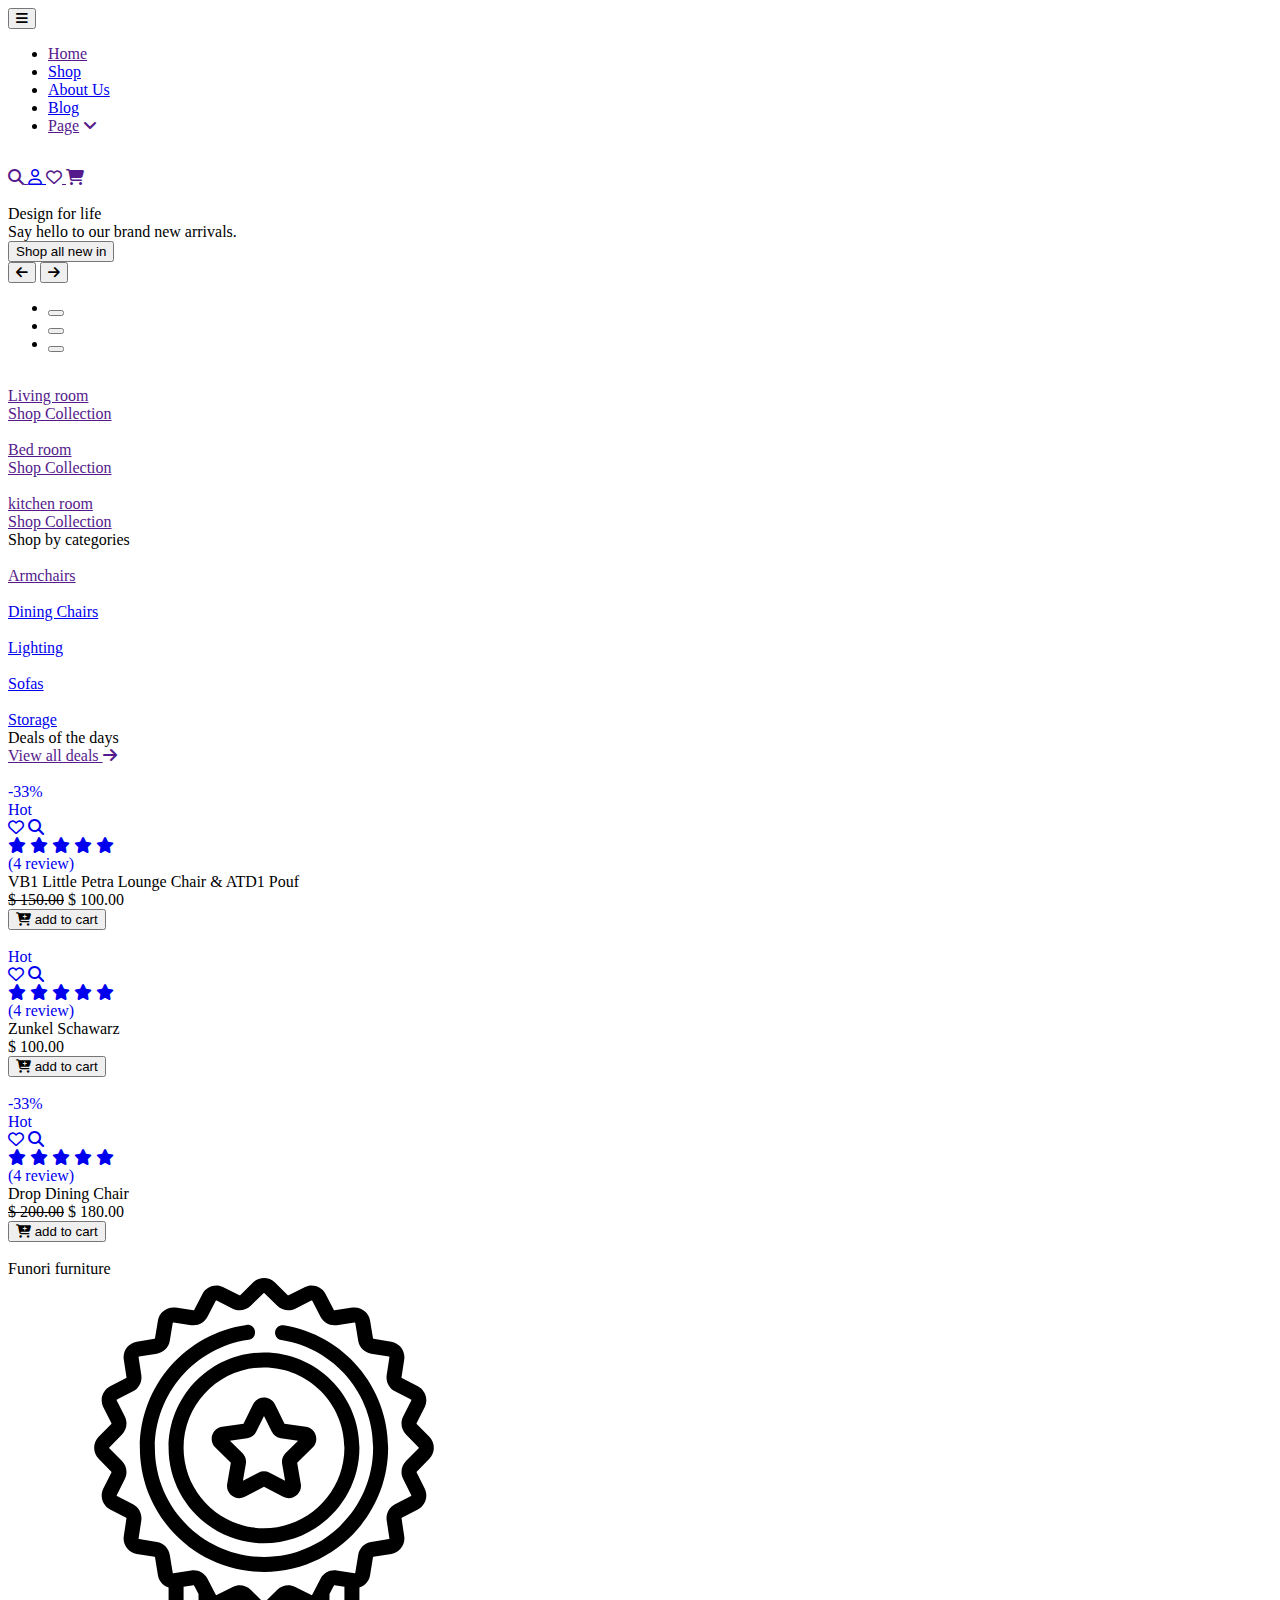
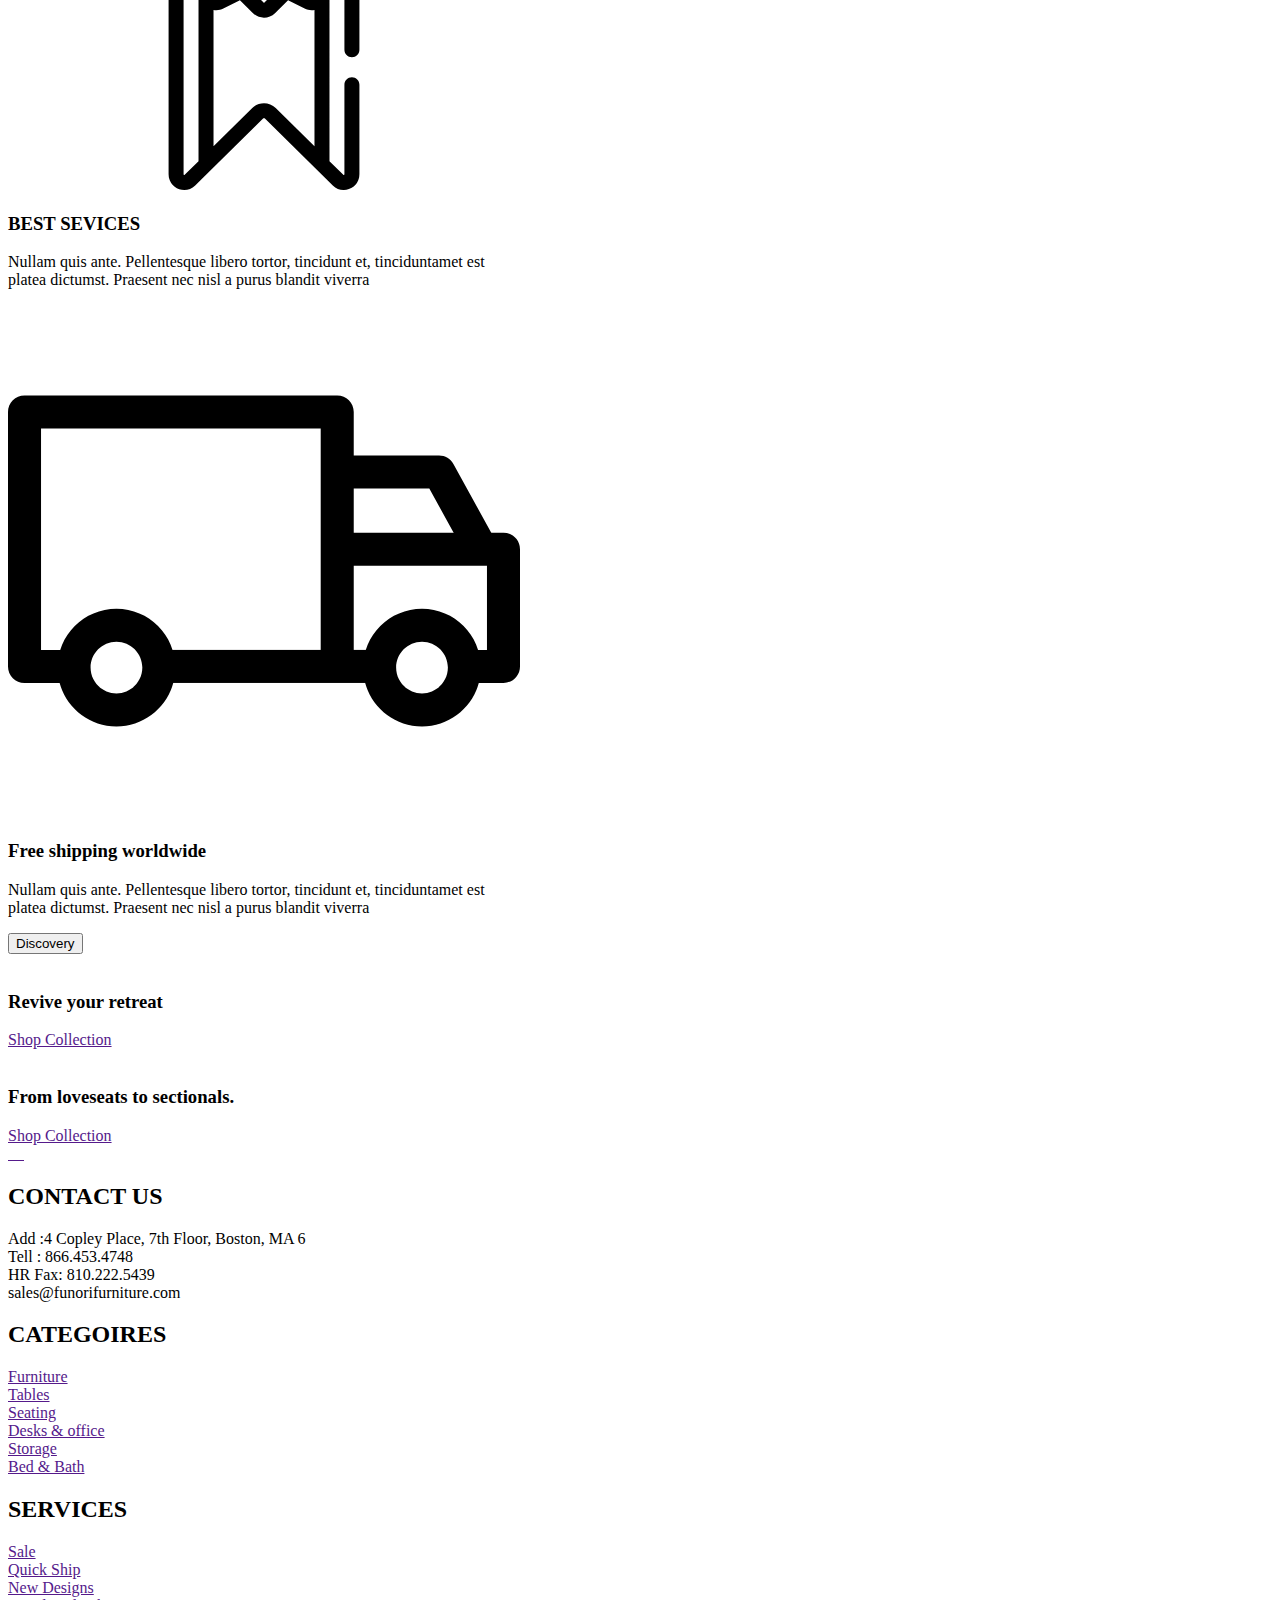
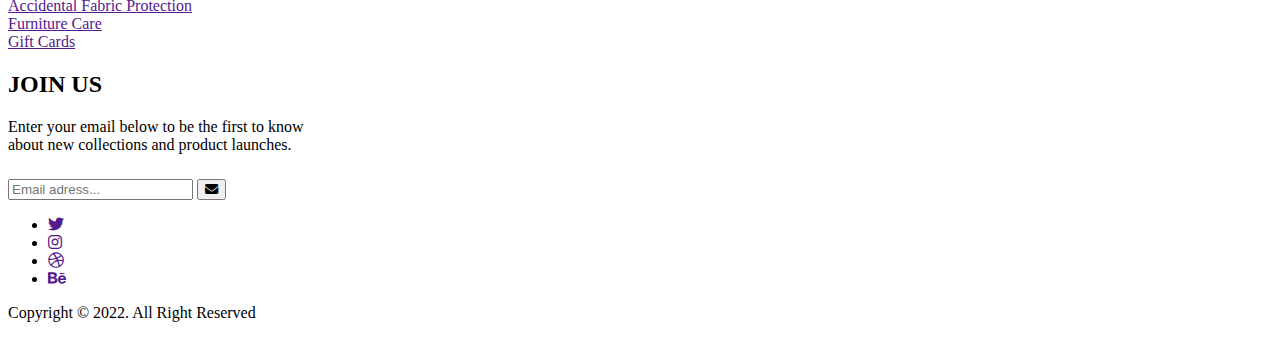
==== index.html @ 5615c468 "add product page" ====
<!DOCTYPE html>
<html lang="en">
  <head>
    <meta charset="UTF-8" />
    <meta http-equiv="X-UA-Compatible" content="IE=edge" />
    <meta name="viewport" content="width=device-width, initial-scale=1.0" />
    <link
      rel="stylesheet"
      href="https://cdnjs.cloudflare.com/ajax/libs/font-awesome/6.1.1/css/all.min.css"
    />
    <link rel="stylesheet" href="Css/main.css" />
    <link rel="stylesheet" href="Css/main-moblie.css" />
    <title>Home</title>
  </head>
  <body>
    <div class="header">
      <div class="content">
        <div class="box-menu-mobile">
          <button>
            <i class="fa-solid fa-bars"></i>
          </button>
        </div>
        <nav class="box-menu">
          <ul class="all-list-menu">
            <li>
              <a href="" class="hover-a">Home</a>
              <!-- <a href="">
                            <i class="fa-solid fa-angle-down angle-down"></i>
                        </a> -->
            </li>
            <li class="padding-list-menu">
              <a href="Page/Shop.html" class="hover-a">Shop</a>
              <!-- <a href="">
                            <i class="fa-solid fa-angle-down angle-down"></i>
                        </a> -->
            </li>
            <li class="padding-list-menu">
              <a href="Page/about.html" class="hover-a">About Us</a>
              <!-- <a href="">
                            <i class="fa-solid fa-angle-down angle-down"></i>
                        </a> -->
            </li>
            <li class="padding-list-menu">
              <a href="Page/blog.html" class="hover-a">Blog</a>
              <!-- <a href="">
                            <i class="fa-solid fa-angle-down angle-down"></i>
                        </a> -->
            </li>
            <li class="padding-list-menu">
              <a href="" class="hover-a">Page</a>
              <a href="">
                <i class="fa-solid fa-angle-down angle-down"></i>
              </a>
            </li>
          </ul>
        </nav>
        <div class="box-logo">
          <div class="logo">
            <a href="index.html">
              <img src="Picture/logo.png" alt="" />
            </a>
          </div>
        </div>
        <div class="box-icon">
          <a href="" class="box-search">
            <i class="fa-solid fa-magnifying-glass search"></i>
          </a>
          <a href="Page/login.html" class="box-user">
            <i class="fa-regular fa-user user"></i>
          </a>
          <a href="" class="box-heart">
            <i class="fa-regular fa-heart heart"></i>
          </a>
          <a href="" class="box-cart">
            <i class="fa-solid fa-cart-shopping cart"></i>
          </a>
        </div>
      </div>
    </div>
    <div class="banner">
      <img id="pic" src="Picture/slider-4.jpg" alt="" />
      <div class="in-content">
        <div class="tran-box">
          <div class="title">Design for life</div>
          <div class="text-title">Say hello to our brand new arrivals.</div>
          <div class="all-button">
            <button>Shop all new in</button>
          </div>
        </div>
        <button id="left"><i class="fa-solid fa-arrow-left"></i></button>
        <button id="right"><i class="fa-solid fa-arrow-right"></i></button>
      </div>
      <div id="list">
        <ul>
          <li><button onclick="indexNumber(0)"></button></li>
          <li><button onclick="indexNumber(1)"></button></li>
          <li><button onclick="indexNumber(2)"></button></li>
        </ul>
      </div>
    </div>
    <div class="box-room">
      <a href="">
        <div class="living-room">
          <img src="Picture/Living-room.jpg" alt="" />
          <div class="title-Living-room">Living room</div>
          <div class="Shop-col">Shop Collection</div>
        </div>
      </a>
      <a href="">
        <div class="bed-room">
          <img src="Picture/bedroom.jpg" alt="" />
          <div class="title-bed-room">Bed room</div>
          <div class="Shop-col">Shop Collection</div>
        </div>
      </a>
      <a href="">
        <div class="ketchen-room">
          <img src="Picture/ketchen-room.jpg" alt="" />
          <div class="title-kitchen-room">kitchen room</div>
          <div class="Shop-col">Shop Collection</div>
        </div>
      </a>
    </div>
    <div class="setion-shop">
      <div class="box-title">
        <div class="title-shop">Shop by categories</div>
      </div>
      <div class="all-box-product">
        <div class="box-product">
          <a href="">
            <img src="Picture/categories-9.jpg" alt="" />
            <div class="title-product">Armchairs</div>
          </a>
        </div>
        <div class="box-product">
          <a href="#1">
            <img src="Picture/categories-7.jpg" alt="" />
            <div class="title-product">Dining Chairs</div>
          </a>
        </div>
        <div class="box-product">
          <a href="#2">
            <img src="Picture/categories-6.jpg" alt="" />
            <div class="title-product">Lighting</div>
          </a>
        </div>
        <div class="box-product">
          <a href="#3">
            <img src="Picture/categories-11.jpg" alt="" />
            <div class="title-product">Sofas</div>
          </a>
        </div>
        <div class="box-product">
          <a href="#4">
            <img src="Picture/categories-10.jpg" alt="" />
            <div class="title-product">Storage</div>
          </a>
        </div>
      </div>
    </div>
    <div class="box-product-sell">
      <div class="box-product-sell-2">
        <div class="in-title">
          <div class="word">Deals of the days</div>
          <div class="see-deals">
            <a href="">
              View all deals
              <i class="fa-solid fa-arrow-right"></i>
            </a>
          </div>
        </div>
        <div class="all-new-product">
          <div class="new-product">
            <div class="all-product">
              <a href="Page/product.html" style="text-decoration: none">
                <div class="new-img-product">
                  <img id="Pic-1" src="Picture/products-7-600x600.jpg" alt="" />
                  <div class="note-notif">
                    <div class="box-sell">-33%</div>
                    <div class="title-hot">Hot</div>
                  </div>
                  <div class="all-box-icon">
                    <i class="fa-regular fa-heart"></i>
                    <i class="fa-solid fa-magnifying-glass"></i>
                  </div>
                </div>
                <div class="contents-new-product">
                  <div class="star">
                    <i class="fa-solid fa-star"></i>
                    <i class="fa-solid fa-star"></i>
                    <i class="fa-solid fa-star"></i>
                    <i class="fa-solid fa-star"></i>
                    <i class="fa-solid fa-star"></i>
                  </div>
                  <div class="view-product">(4 review)</div>
                </div>
              </a>
              <div class="box-name-product">
                <div class="name-product">
                  VB1 Little Petra Lounge Chair & ATD1 Pouf
                </div>
                <div id="Prict-prod" class="price-product">
                  <del>$ 150.00</del>
                  <span>$ 100.00</span>
                </div>
                <div class="buttom-1">
                  <button type="submit">
                    <i class="fa-solid fa-cart-plus"></i>
                    <span>add to cart</span>
                  </button>
                </div>
              </div>
            </div>
          </div>
          <div class="new-product">
            <div class="all-product">
              <a href="Page/product.html" style="text-decoration: none">
                <div class="new-img-product">
                  <img id="Pic-2" src="Picture/img-15-9-600x600.jpg" alt="" />
                  <div class="note-notif">
                    <!-- <div class="box-sell">
                                        -33%
                                    </div> -->
                    <div class="title-hot">Hot</div>
                  </div>
                  <div class="all-box-icon">
                    <i class="fa-regular fa-heart"></i>
                    <i class="fa-solid fa-magnifying-glass"></i>
                  </div>
                </div>
                <div class="contents-new-product">
                  <div class="star">
                    <i class="fa-solid fa-star"></i>
                    <i class="fa-solid fa-star"></i>
                    <i class="fa-solid fa-star"></i>
                    <i class="fa-solid fa-star"></i>
                    <i class="fa-solid fa-star"></i>
                  </div>
                  <div class="view-product">(4 review)</div>
                </div>
              </a>
              <div class="box-name-product">
                <div class="name-product">Zunkel Schawarz</div>
                <div id="Prict-prod" class="price-product">
                  <!-- <del>$ 150.00</del> -->
                  <span>$ 100.00</span>
                </div>
                <div class="buttom-1">
                  <button type="submit">
                    <i class="fa-solid fa-cart-plus"></i>
                    <span>add to cart</span>
                  </button>
                </div>
              </div>
            </div>
          </div>
          <div class="new-product">
            <div class="all-product">
              <a href="Page/product.html" style="text-decoration: none">
                <div class="new-img-product">
                  <img id="Pic-3" src="Picture/products-1-600x600.jpg" alt="" />
                  <div class="note-notif">
                    <div class="box-sell">-33%</div>
                    <div class="title-hot">Hot</div>
                  </div>
                  <div class="all-box-icon">
                    <i class="fa-regular fa-heart"></i>
                    <i class="fa-solid fa-magnifying-glass"></i>
                  </div>
                </div>
                <div class="contents-new-product">
                  <div class="star">
                    <i class="fa-solid fa-star"></i>
                    <i class="fa-solid fa-star"></i>
                    <i class="fa-solid fa-star"></i>
                    <i class="fa-solid fa-star"></i>
                    <i class="fa-solid fa-star"></i>
                  </div>
                  <div class="view-product">(4 review)</div>
                </div>
              </a>
              <div class="box-name-product">
                <div class="name-product">Drop Dining Chair</div>
                <div id="Prict-prod" class="price-product">
                  <del>$ 200.00</del>
                  <span>$ 180.00</span>
                </div>
                <div class="buttom-1">
                  <button type="submit">
                    <i class="fa-solid fa-cart-plus"></i>
                    <span>add to cart</span>
                  </button>
                </div>
              </div>
            </div>
          </div>
        </div>
      </div>
    </div>
    <div class="box-bg">
      <div class="box-img">
        <img class="pic-animation" src="Picture/text-animation.png" alt="" />
        <img class="pic-chair" src="Picture/img-1.png" alt="" />
      </div>
      <div class="box-content">
        <div class="title-content">Funori furniture</div>
        <div class="box-first-content">
          <div class="first-content">
            <svg
              xmlns="http://www.w3.org/2000/svg"
              xmlns:xlink="http://www.w3.org/1999/xlink"
              xmlns:svgjs="http://svgjs.com/svgjs"
              width="512"
              height="512"
              x="0"
              y="0"
              viewBox="0 0 511.981 511.981"
              style="enable-background: new 0 0 512 512"
              xml:space="preserve"
            >
              <g>
                <path
                  xmlns="http://www.w3.org/2000/svg"
                  d="m90.645 158.847c-5.975 6.055-5.974 15.905.001 21.959l12.671 12.838c.189.192.235.483.114.726l-8.1 16.096c-3.834 7.618-.788 17 6.79 20.914l16.013 8.27c.241.124.375.388.335.655l-2.703 17.827c-1.277 8.421 4.521 16.392 12.926 17.769l17.789 2.915c.268.044.477.253.521.521l2.915 17.79c.975 5.947 5.263 10.578 10.663 12.331v186.862c0 13.853 16.757 20.874 26.628 11.133l67.6-66.72c.652-.645 1.715-.645 2.367 0l67.6 66.72c9.855 9.726 26.628 2.765 26.628-11.132v-89.696c0-4.143-3.357-7.5-7.5-7.5s-7.5 3.357-7.5 7.5v89.696c0 .19 0 .427-.394.592-.396.164-.563-.003-.697-.136l-13.842-13.662v-167.02l4.345-8.413c.123-.24.382-.376.654-.334l9.934 1.506v62.768c0 4.143 3.357 7.5 7.5 7.5s7.5-3.357 7.5-7.5v-62.162c5.407-1.75 9.688-6.384 10.663-12.335l2.915-17.792c.044-.266.253-.474.52-.518l17.79-2.915c8.403-1.377 14.202-9.347 12.926-17.768l-2.703-17.829c-.04-.268.094-.53.334-.654l16.015-8.271c7.577-3.915 10.623-13.297 6.789-20.913l-8.1-16.099c-.122-.241-.075-.532.114-.725l12.671-12.837c5.975-6.054 5.976-15.904 0-21.96l-12.67-12.836c-.19-.193-.237-.485-.115-.728l8.1-16.096c3.835-7.618.789-17-6.79-20.914l-16.013-8.27c-.241-.124-.375-.387-.335-.654l2.703-17.828c1.277-8.421-4.521-16.392-12.926-17.769l-17.791-2.912c-.268-.044-.477-.253-.521-.52l-2.915-17.79c-1.377-8.403-9.355-14.208-17.768-12.926l-17.829 2.703c-.271.041-.531-.095-.654-.335l-8.27-16.014c-3.913-7.577-13.297-10.624-20.914-6.79l-16.097 8.1c-.242.124-.533.075-.726-.114l-12.836-12.669c-6.055-5.976-15.906-5.976-21.959 0l-12.838 12.67c-.192.189-.483.236-.726.115l-16.097-8.102c-7.618-3.833-17-.785-20.913 6.791l-8.27 16.014c-.125.24-.384.374-.654.334l-17.829-2.703c-8.428-1.279-16.39 4.523-17.768 12.926l-2.915 17.792c-.044.267-.253.475-.519.519l-17.792 2.914c-8.402 1.379-14.201 9.349-12.925 17.768l2.703 17.829c.04.268-.094.531-.334.655l-16.014 8.27c-7.578 3.914-10.624 13.296-6.79 20.913l8.1 16.098c.121.241.075.533-.114.726zm99.867 324.266-13.842 13.662c-.134.134-.303.301-.697.135-.394-.165-.394-.401-.394-.592v-187.464l9.934-1.506c.271-.041.53.094.654.334l4.345 8.413zm115.957-14.805-38.758-38.253c-6.462-6.378-16.978-6.38-23.441 0l-38.758 38.253v-136.429c3.48.642 7.002.034 9.839-1.394l16.097-8.1c.24-.123.531-.076.726.114l12.838 12.67c5.987 5.91 15.88 6.001 21.959 0l12.838-12.67c.192-.189.483-.235.726-.115l16.098 8.102c2.992 1.506 6.529 2.008 9.838 1.393v136.429zm-189.64-329.768-8.1-16.098c-.154-.307-.031-.685.274-.842l16.015-8.271c5.958-3.077 9.285-9.6 8.28-16.23l-2.703-17.829c-.051-.34.184-.661.521-.717l17.791-2.914c6.63-1.087 11.813-6.271 12.896-12.897l2.915-17.789c.055-.338.379-.575.717-.522l17.829 2.703c6.625 1.003 13.153-2.321 16.23-8.281l8.27-16.014c.157-.305.534-.428.844-.274l16.097 8.102c5.993 3.014 13.229 1.875 18.005-2.839l12.838-12.67c.244-.24.641-.24.885 0l12.838 12.67c4.776 4.714 12.012 5.856 18.005 2.838l16.096-8.1c.312-.157.688-.031.845.273l8.27 16.014c3.076 5.959 9.595 9.283 16.23 8.282l17.83-2.703c.338-.059.66.183.716.521l2.915 17.79c1.086 6.628 6.27 11.811 12.897 12.896l17.789 2.915c.339.056.573.377.521.717l-2.703 17.829c-1.006 6.631 2.323 13.153 8.282 16.23l16.013 8.27c.306.157.429.535.274.843l-8.1 16.095c-3.017 5.993-1.877 13.229 2.837 18.008l12.67 12.836c.241.245.242.643.001.887l-12.672 12.838c-4.713 4.777-5.853 12.014-2.836 18.005l8.1 16.098c.154.307.031.686-.274.843l-16.015 8.271c-5.958 3.077-9.285 9.6-8.28 16.229l2.703 17.828c.051.341-.183.662-.521.718l-17.79 2.915c-6.63 1.087-11.813 6.271-12.896 12.896l-2.915 17.789c-.055.338-.378.575-.717.522l-1.518-.23h-.002l-16.31-2.473c-6.644-1.014-13.154 2.323-16.23 8.281l-8.27 16.014c-.117.228-.36.355-.604.339-.081-.005-.163-.026-.24-.065l-16.097-8.102c-5.994-3.015-13.229-1.874-18.005 2.839l-12.838 12.67c-.244.24-.641.24-.885 0l-12.837-12.669c-4.729-4.667-12.007-5.86-18.006-2.839l-16.096 8.1c-.311.157-.688.031-.845-.273l-8.27-16.014c-3.078-5.959-9.605-9.283-16.23-8.281l-16.31 2.473s-.003.001-.005.001l-1.514.229c-.351.051-.662-.183-.718-.521l-2.915-17.79c-1.086-6.628-6.27-11.812-12.897-12.897l-17.789-2.915c-.339-.056-.573-.377-.521-.717l2.703-17.828c1.005-6.631-2.323-13.154-8.282-16.231l-16.013-8.27c-.306-.157-.429-.535-.274-.843l8.1-16.096c3.018-5.993 1.877-13.229-2.837-18.006l-12.671-12.838c-.241-.244-.24-.642 0-.886l12.672-12.838c4.714-4.776 5.854-12.013 2.837-18.005z"
                  fill=""
                  data-original=""
                ></path>
                <path
                  xmlns="http://www.w3.org/2000/svg"
                  d="m160.579 169.826c0 52.609 42.801 95.411 95.411 95.411s95.411-42.802 95.411-95.411c0-52.61-42.801-95.412-95.411-95.412s-95.411 42.802-95.411 95.412zm95.411-80.412c44.339 0 80.411 36.072 80.411 80.412 0 44.339-36.072 80.411-80.411 80.411s-80.411-36.072-80.411-80.411 36.073-80.412 80.411-80.412z"
                  fill=""
                  data-original=""
                ></path>
                <path
                  xmlns="http://www.w3.org/2000/svg"
                  d="m222.827 184.625-3.653 21.296c-1.705 9.953 8.752 17.552 17.691 12.853l19.125-10.055 19.125 10.055c8.927 4.693 19.4-2.88 17.69-12.853l-3.652-21.296 15.473-15.083c7.233-7.05 3.235-19.346-6.758-20.795l-21.382-3.107-9.563-19.377c-4.471-9.055-17.394-9.055-21.866.001l-9.563 19.376-21.381 3.107c-9.996 1.449-13.992 13.747-6.759 20.795zm16.288-24.353c3.973-.579 7.404-3.073 9.177-6.67l7.698-15.599 7.696 15.596c1.774 3.6 5.206 6.094 9.182 6.673l17.213 2.501-12.454 12.14c-2.876 2.803-4.188 6.839-3.507 10.793l2.94 17.145-15.396-8.095c-3.552-1.867-7.795-1.867-11.348 0l-15.396 8.095 2.94-17.142c.681-3.957-.631-7.993-3.506-10.795l-12.454-12.141z"
                  fill=""
                  data-original=""
                ></path>
                <path
                  xmlns="http://www.w3.org/2000/svg"
                  d="m255.99 293.948c68.44 0 124.121-55.681 124.121-124.121 0-61.666-45.096-113.077-104.389-122.554-4.092-.65-7.936 2.132-8.59 6.223-.653 4.09 2.132 7.936 6.223 8.59 53.167 8.498 91.756 53.81 91.756 107.741 0 60.17-48.951 109.121-109.121 109.121s-109.121-48.951-109.121-109.121c0-54.045 40.29-100.49 93.719-108.034 4.102-.58 6.957-4.374 6.378-8.476-.58-4.103-4.384-6.954-8.476-6.378-60.67 8.569-106.621 60.715-106.621 122.888 0 68.44 55.681 124.121 124.121 124.121z"
                  fill=""
                  data-original=""
                ></path>
              </g>
            </svg>
          </div>
          <div class="word-content">
            <h3>BEST SEVICES</h3>
            <p>
              Nullam quis ante. Pellentesque libero tortor, tincidunt et,
              tinciduntamet est
              <br />
              platea dictumst. Praesent nec nisl a purus blandit viverra
            </p>
          </div>
        </div>
        <div class="box-first-content">
          <div class="first-content">
            <svg
              xmlns="http://www.w3.org/2000/svg"
              xmlns:xlink="http://www.w3.org/1999/xlink"
              xmlns:svgjs="http://svgjs.com/svgjs"
              width="512"
              height="512"
              x="0"
              y="0"
              viewBox="0 0 512 512"
              style="enable-background: new 0 0 512 512"
              xml:space="preserve"
            >
              <g>
                <g xmlns="http://www.w3.org/2000/svg">
                  <g>
                    <path
                      d="M414.004,303.627c-32.482,0-58.907,26.426-58.907,58.908c0,32.476,26.426,58.902,58.907,58.902    c32.487,0,58.908-26.426,58.908-58.902C472.912,330.053,446.486,303.627,414.004,303.627z M414.004,388.399    c-14.27,0-25.875-11.605-25.875-25.87c0-14.27,11.605-25.875,25.875-25.875s25.875,11.611,25.875,25.875    C439.88,376.793,428.274,388.399,414.004,388.399z"
                      fill=""
                      data-original=""
                    ></path>
                  </g>
                </g>
                <g xmlns="http://www.w3.org/2000/svg">
                  <g>
                    <path
                      d="M329.221,90.563H16.516C7.394,90.563,0,97.957,0,107.08v254.348c0,9.122,7.394,16.516,16.516,16.516h51.751v-33.032    H33.032V123.596h279.673v237.832h33.032V107.08C345.738,97.957,338.344,90.563,329.221,90.563z"
                      fill=""
                      data-original=""
                    ></path>
                  </g>
                </g>
                <g xmlns="http://www.w3.org/2000/svg">
                  <g>
                    <rect
                      x="149.196"
                      y="344.912"
                      width="222.417"
                      height="33.032"
                      fill=""
                      data-original=""
                    ></rect>
                  </g>
                </g>
                <g xmlns="http://www.w3.org/2000/svg">
                  <g>
                    <path
                      d="M108.456,303.627c-32.482,0-58.908,26.426-58.908,58.908c0,32.476,26.426,58.902,58.908,58.902    c32.482,0,58.908-26.426,58.908-58.902C167.363,330.053,140.938,303.627,108.456,303.627z M108.456,388.399    c-14.27,0-25.875-11.605-25.875-25.87c0-14.27,11.605-25.875,25.875-25.875c14.27,0,25.875,11.611,25.875,25.875    C134.331,376.793,122.72,388.399,108.456,388.399z"
                      fill=""
                      data-original=""
                    ></path>
                  </g>
                </g>
                <g xmlns="http://www.w3.org/2000/svg">
                  <g>
                    <path
                      d="M495.484,227.647H329.221v33.032h149.746v84.232h-23.673v33.032h40.189c9.122,0,16.516-7.388,16.516-16.516V244.163    C512,235.041,504.606,227.647,495.484,227.647z"
                      fill=""
                      data-original=""
                    ></path>
                  </g>
                </g>
                <g xmlns="http://www.w3.org/2000/svg">
                  <g>
                    <path
                      d="M445.545,159.127c-2.901-5.274-8.451-8.555-14.474-8.555H329.221v33.032h92.083l37.684,68.52l28.947-15.922    L445.545,159.127z"
                      fill=""
                      data-original=""
                    ></path>
                  </g>
                </g>
                <g xmlns="http://www.w3.org/2000/svg"></g>
                <g xmlns="http://www.w3.org/2000/svg"></g>
                <g xmlns="http://www.w3.org/2000/svg"></g>
                <g xmlns="http://www.w3.org/2000/svg"></g>
                <g xmlns="http://www.w3.org/2000/svg"></g>
                <g xmlns="http://www.w3.org/2000/svg"></g>
                <g xmlns="http://www.w3.org/2000/svg"></g>
                <g xmlns="http://www.w3.org/2000/svg"></g>
                <g xmlns="http://www.w3.org/2000/svg"></g>
                <g xmlns="http://www.w3.org/2000/svg"></g>
                <g xmlns="http://www.w3.org/2000/svg"></g>
                <g xmlns="http://www.w3.org/2000/svg"></g>
                <g xmlns="http://www.w3.org/2000/svg"></g>
                <g xmlns="http://www.w3.org/2000/svg"></g>
                <g xmlns="http://www.w3.org/2000/svg"></g>
              </g>
            </svg>
          </div>
          <div class="word-content">
            <h3>Free shipping worldwide</h3>
            <p>
              Nullam quis ante. Pellentesque libero tortor, tincidunt et,
              tinciduntamet est
              <br />
              platea dictumst. Praesent nec nisl a purus blandit viverra
            </p>
          </div>
        </div>
        <div class="box-button">
          <button>Discovery</button>
        </div>
      </div>
    </div>
    <div class="all-box-banner">
      <div class="box-first-banner">
        <div class="box-img-banner">
          <a href="">
            <img src="Picture/banner-6-1.jpg" alt="" />
          </a>
        </div>
        <div class="title-in-banner">
          <h3>Revive your retreat</h3>
          <a href=""> Shop Collection </a>
        </div>
      </div>
      <div class="box-first-banner">
        <div class="box-img-banner">
          <a href="">
            <img src="Picture/banner-7-1.jpg" alt="" />
          </a>
        </div>
        <div class="title-in-banner">
          <h3>From loveseats to sectionals.</h3>
          <a href=""> Shop Collection </a>
        </div>
      </div>
    </div>
    <div class="box-brand">
      <div class="in-brand">
        <a href="">
          <img src="Picture/brand-1-1.jpg" alt="" />
        </a>
        <a href="">
          <img src="Picture/brand-2-1.jpg" alt="" />
        </a>
        <a href="">
          <img src="Picture/brand-3-1.jpg" alt="" />
        </a>
        <a href="">
          <img src="Picture/brand-4-1.jpg" alt="" />
        </a>
        <a href="">
          <img src="Picture/brand-5-1.jpg" alt="" />
        </a>
      </div>
    </div>
    <!-- Phần footer -->
    <div class="box-first-footer">
      <div class="contact">
        <h2>CONTACT US</h2>
        <div class="in">
          <div>Add :4 Copley Place, 7th Floor, Boston, MA 6</div>
          <div>Tell : 866.453.4748</div>
          <div>HR Fax: 810.222.5439</div>
          <div>sales@funorifurniture.com</div>
        </div>
      </div>
      <div class="contact">
        <h2>CATEGOIRES</h2>
        <div class="in">
          <a href="">
            <div>Furniture</div>
          </a>
          <a href="">
            <div>Tables</div>
          </a>
          <a href="">
            <div>Seating</div>
          </a>
          <a href="">
            <div>Desks & office</div>
          </a>
          <a href="">
            <div>Storage</div>
          </a>
          <a href="">
            <div>Bed & Bath</div>
          </a>
        </div>
      </div>
      <div class="contact">
        <h2>SERVICES</h2>
        <div class="in">
          <a href="">
            <div>Sale</div>
          </a>
          <a href="">
            <div>Quick Ship</div>
          </a>
          <a href="">
            <div>New Designs</div>
          </a>
          <a href="">
            <div>Accidental Fabric Protection</div>
          </a>
          <a href="">
            <div>Furniture Care</div>
          </a>
          <a href="">
            <div>Gift Cards</div>
          </a>
        </div>
      </div>
      <div class="contact">
        <h2>JOIN US</h2>
        <div class="in">
          <div style="margin-bottom: 25px">
            Enter your email below to be the first to know
            <br />
            about new collections and product launches.
          </div>
          <div class="box-email">
            <input type="text" placeholder="Email adress..." />
            <button type="submit">
              <i class="fa-solid fa-envelope"></i>
            </button>
          </div>
          <div class="icon-contact">
            <ul>
              <li>
                <a href="">
                  <i class="fa-brands fa-twitter"></i>
                </a>
              </li>
              <li>
                <a href="">
                  <i class="fa-brands fa-instagram"></i>
                </a>
              </li>
              <li>
                <a href="">
                  <i class="fa-brands fa-dribbble"></i>
                </a>
              </li>
              <li>
                <a href="">
                  <i class="fa-brands fa-behance"></i>
                </a>
              </li>
            </ul>
          </div>
        </div>
      </div>
    </div>
    <div class="box-second-footer">
      <div class="first-box">
        <div class="title">Copyright © 2022. All Right Reserved</div>
      </div>
      <div class="second-box">
        <div class="box-bank">
          <img src="Picture/payments-1.png" alt="" />
        </div>
      </div>
    </div>
    <!-- <div style="margin-bottom: 600px;"></div> -->
  </body>
</html>
<script
  src="https://kit.fontawesome.com/eda05fcf5c.js"
  crossorigin="anonymous"
></script>
<script src="js/main.js"></script>
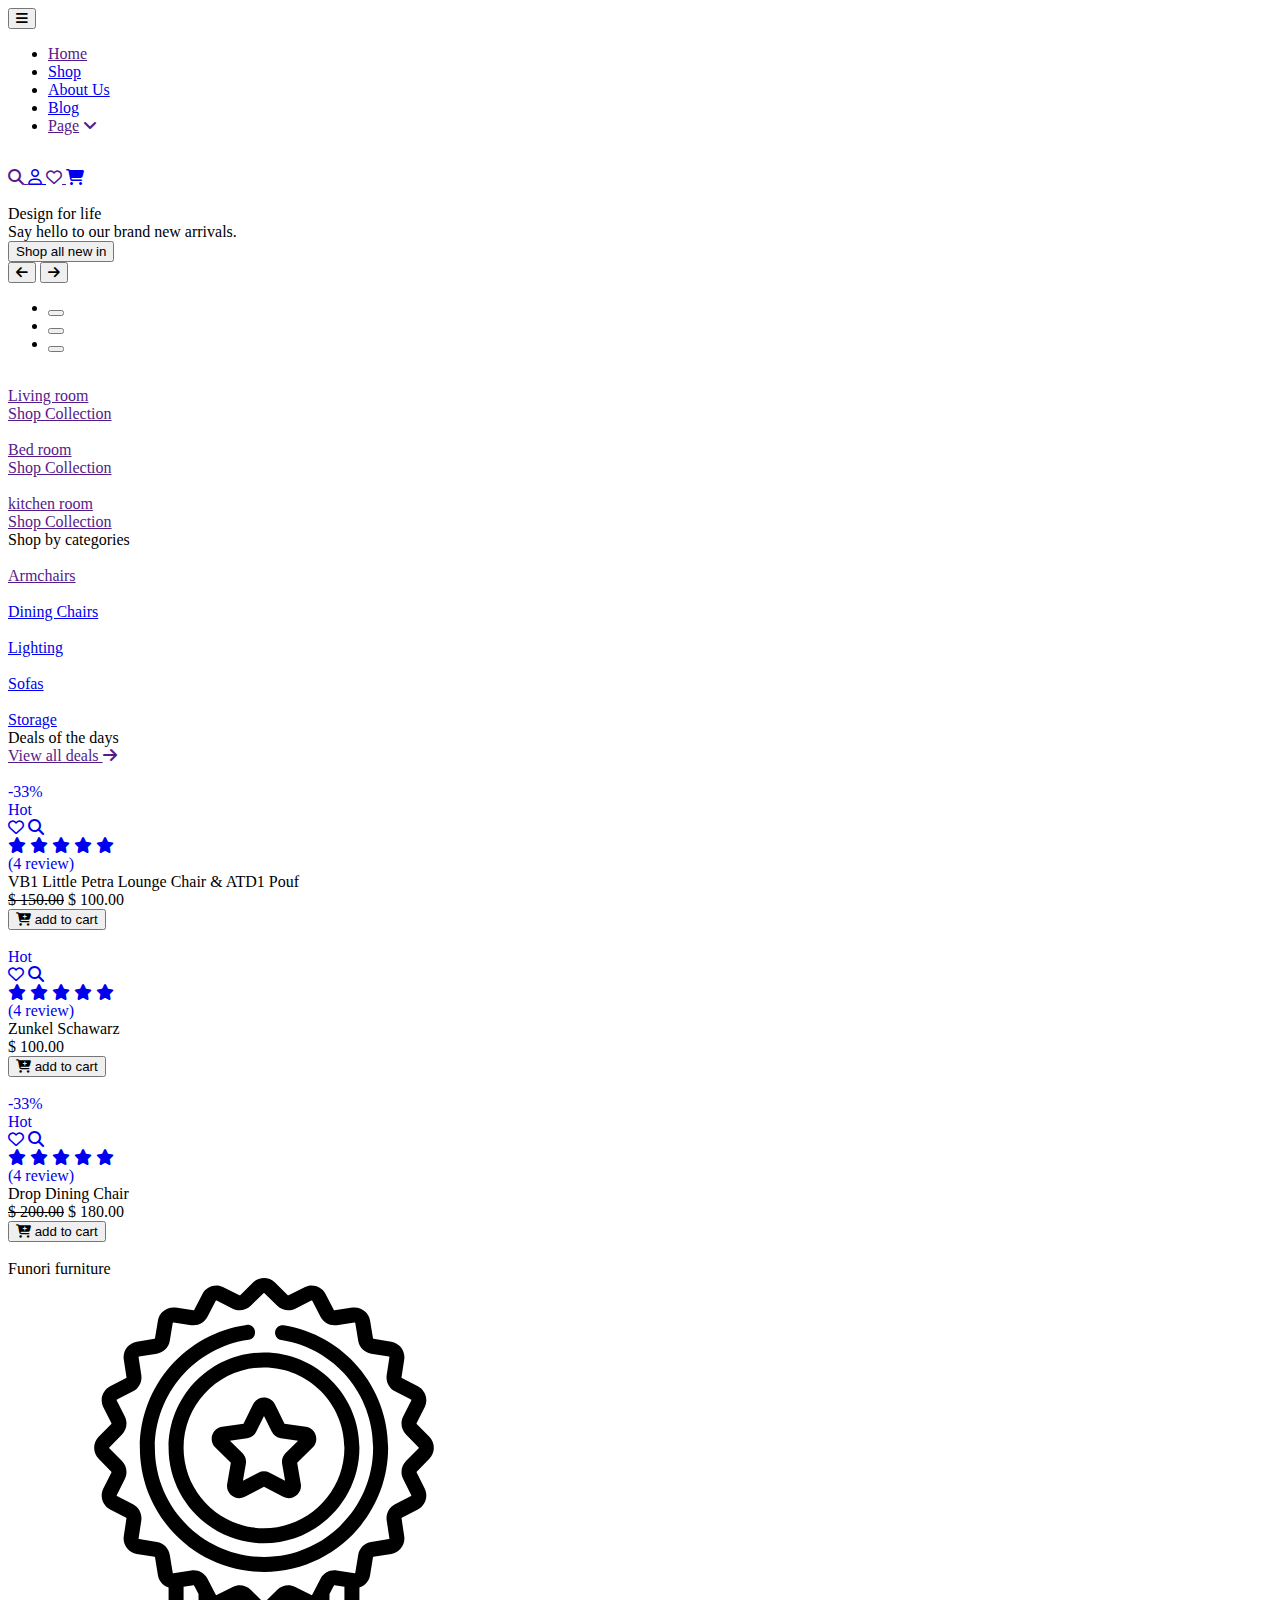
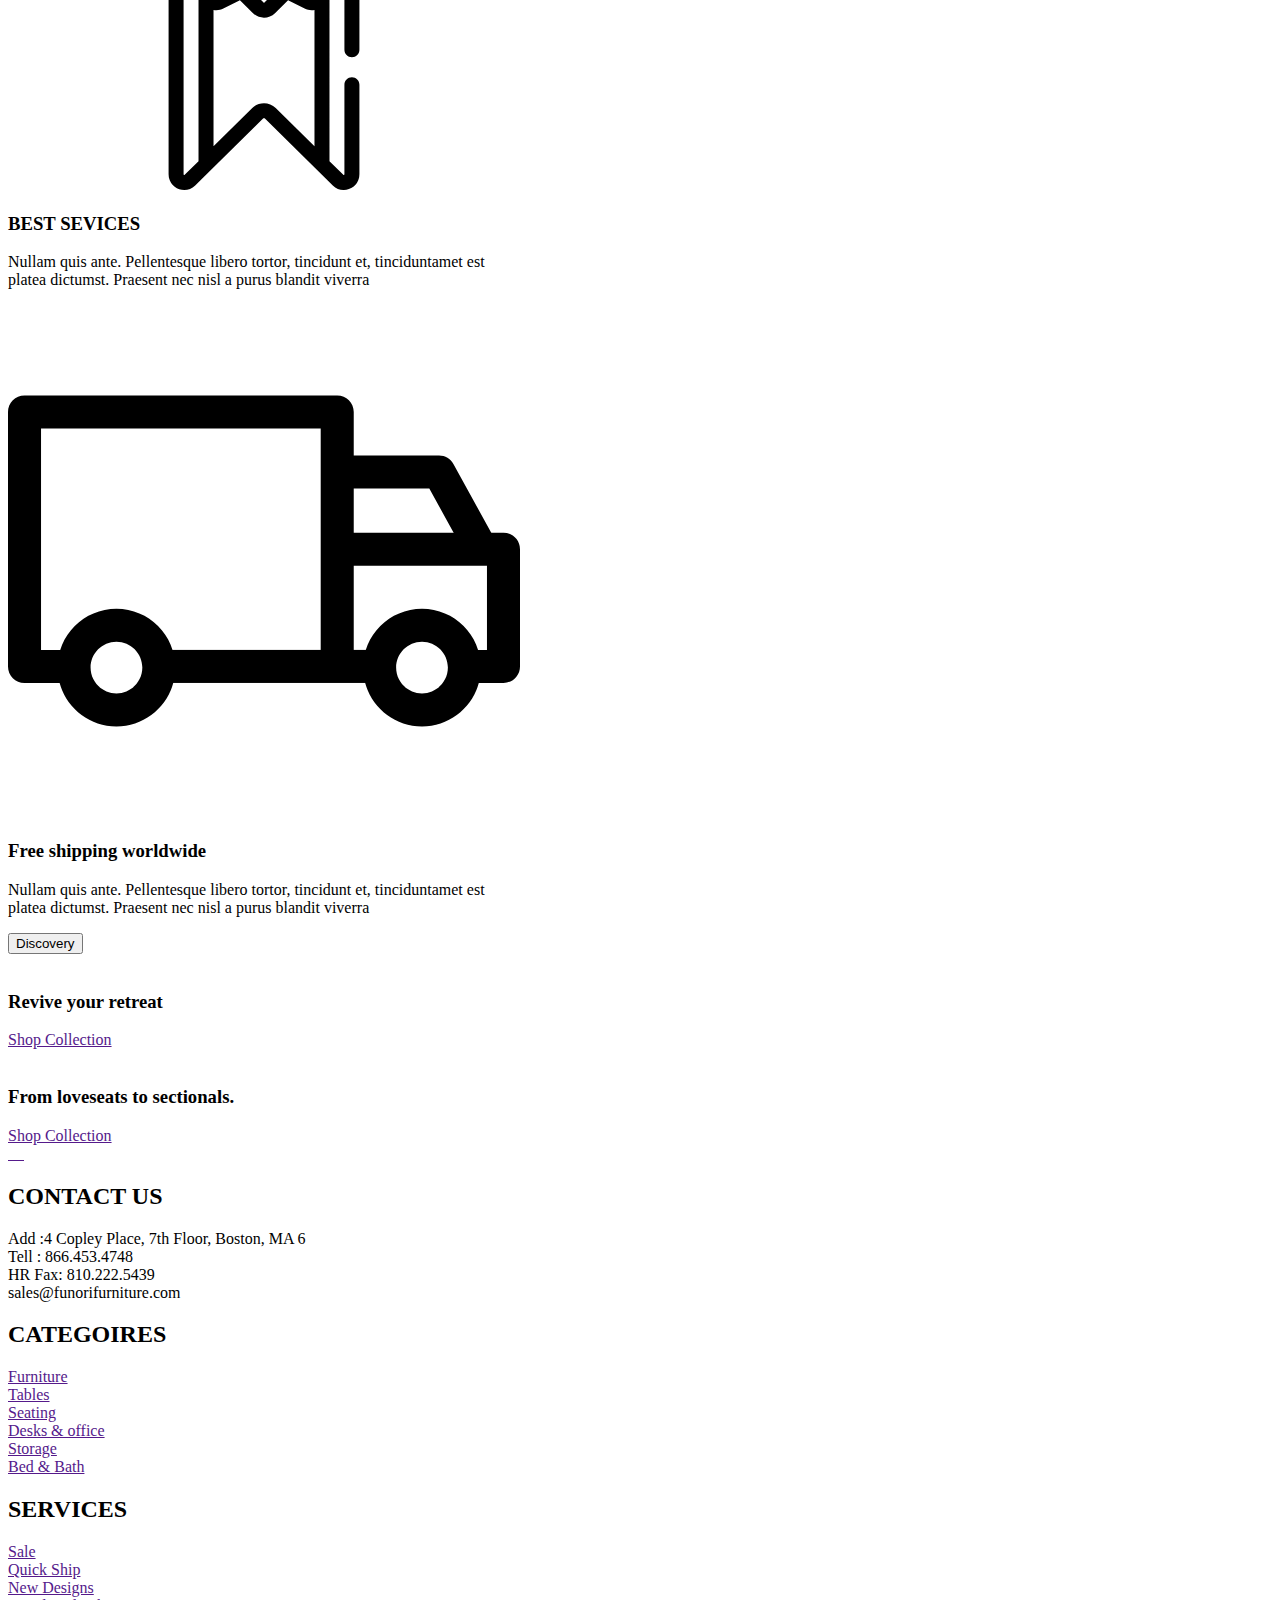
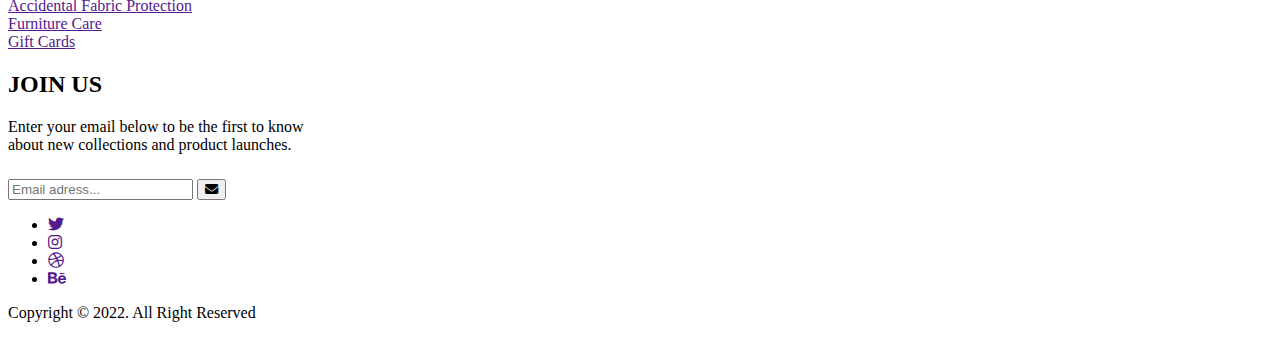
==== commit bc965c82: "add link to card" ====
--- a/index.html
+++ b/index.html
@@ -71,7 +71,7 @@
           <a href="" class="box-heart">
             <i class="fa-regular fa-heart heart"></i>
           </a>
-          <a href="" class="box-cart">
+          <a href="Page/cart.html" class="box-cart">
             <i class="fa-solid fa-cart-shopping cart"></i>
           </a>
         </div>
